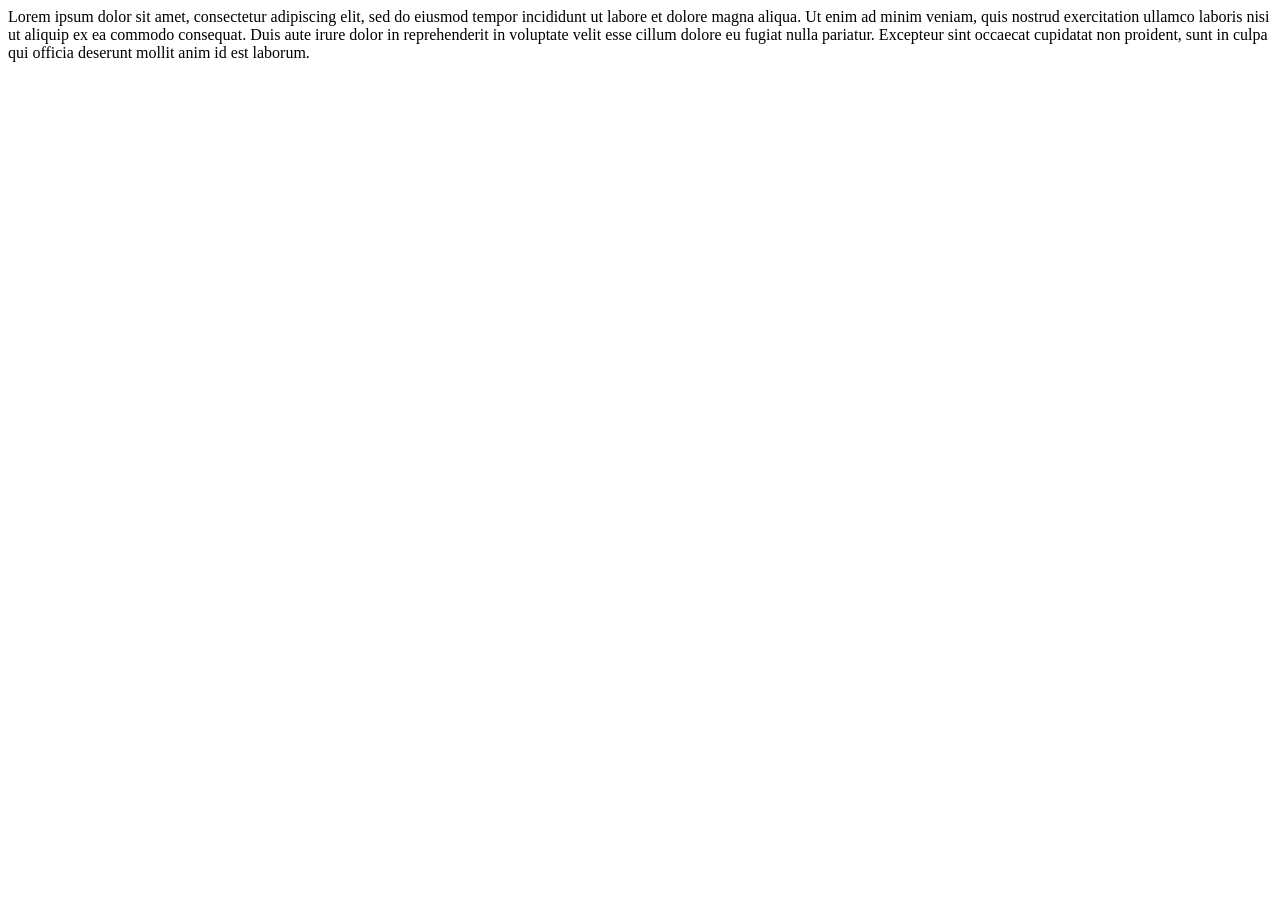
==== page1/index.html @ bf818234 "startup project" ====
<!DOCTYPE html>
<html lang="en">
<head>
    <meta charset="UTF-8">
    <meta name="viewport" content="width=device-width, initial-scale=1.0">
    <title>Document</title>
</head>
<body>
    Lorem ipsum dolor sit amet, consectetur adipiscing elit, sed do eiusmod tempor incididunt ut labore et dolore magna aliqua. Ut enim ad minim veniam, quis nostrud exercitation ullamco laboris nisi ut aliquip ex ea commodo consequat. Duis aute irure dolor in reprehenderit in voluptate velit esse cillum dolore eu fugiat nulla pariatur. Excepteur sint occaecat cupidatat non proident, sunt in culpa qui officia deserunt mollit anim id est laborum.
</body>
</html>
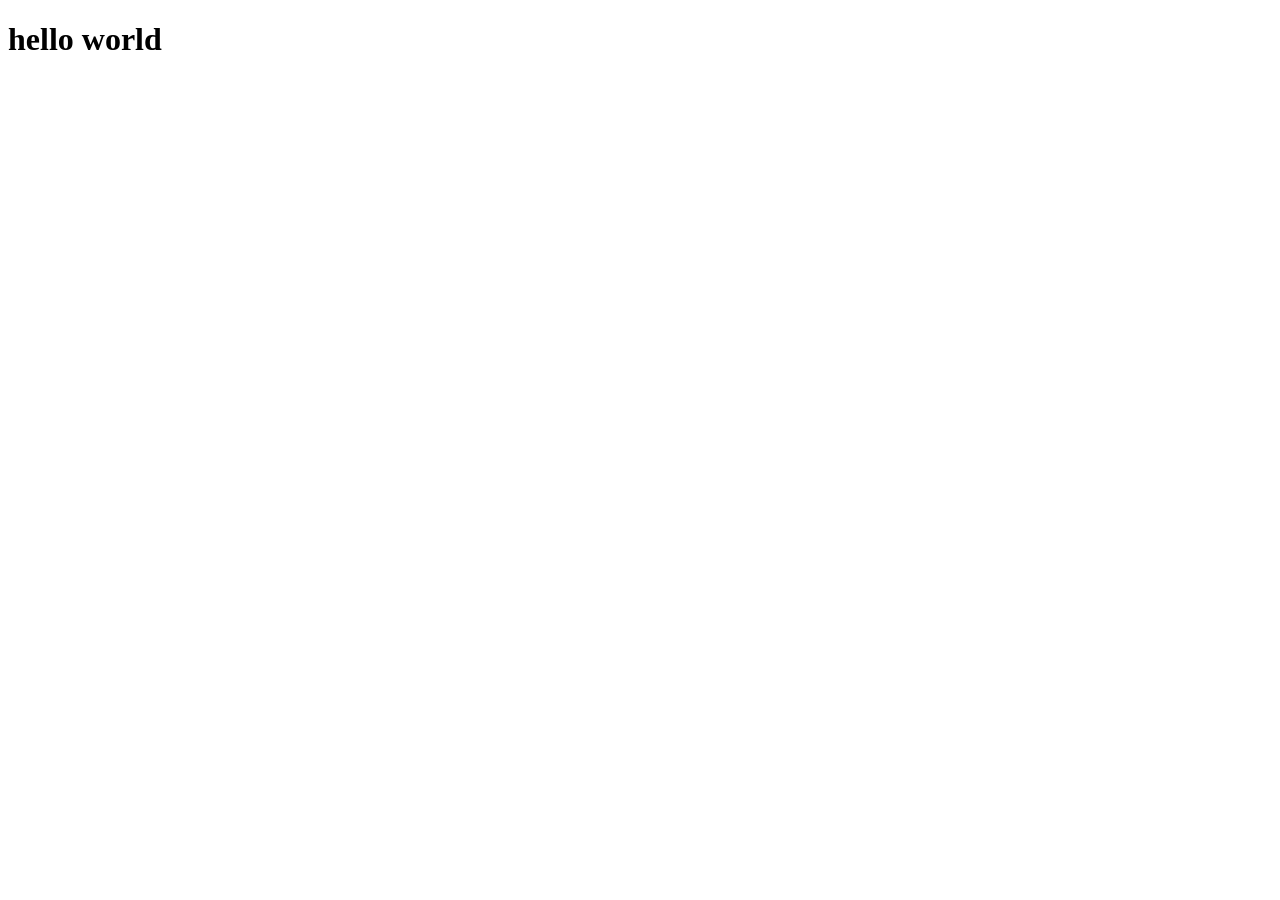
==== commit 49672eca: "Update index.html" ====
--- a/page1/index.html
+++ b/page1/index.html
@@ -6,6 +6,7 @@
     <title>Document</title>
 </head>
 <body>
-    Lorem ipsum dolor sit amet, consectetur adipiscing elit, sed do eiusmod tempor incididunt ut labore et dolore magna aliqua. Ut enim ad minim veniam, quis nostrud exercitation ullamco laboris nisi ut aliquip ex ea commodo consequat. Duis aute irure dolor in reprehenderit in voluptate velit esse cillum dolore eu fugiat nulla pariatur. Excepteur sint occaecat cupidatat non proident, sunt in culpa qui officia deserunt mollit anim id est laborum.
+
+    <h1>hello world</h1>
 </body>
 </html>
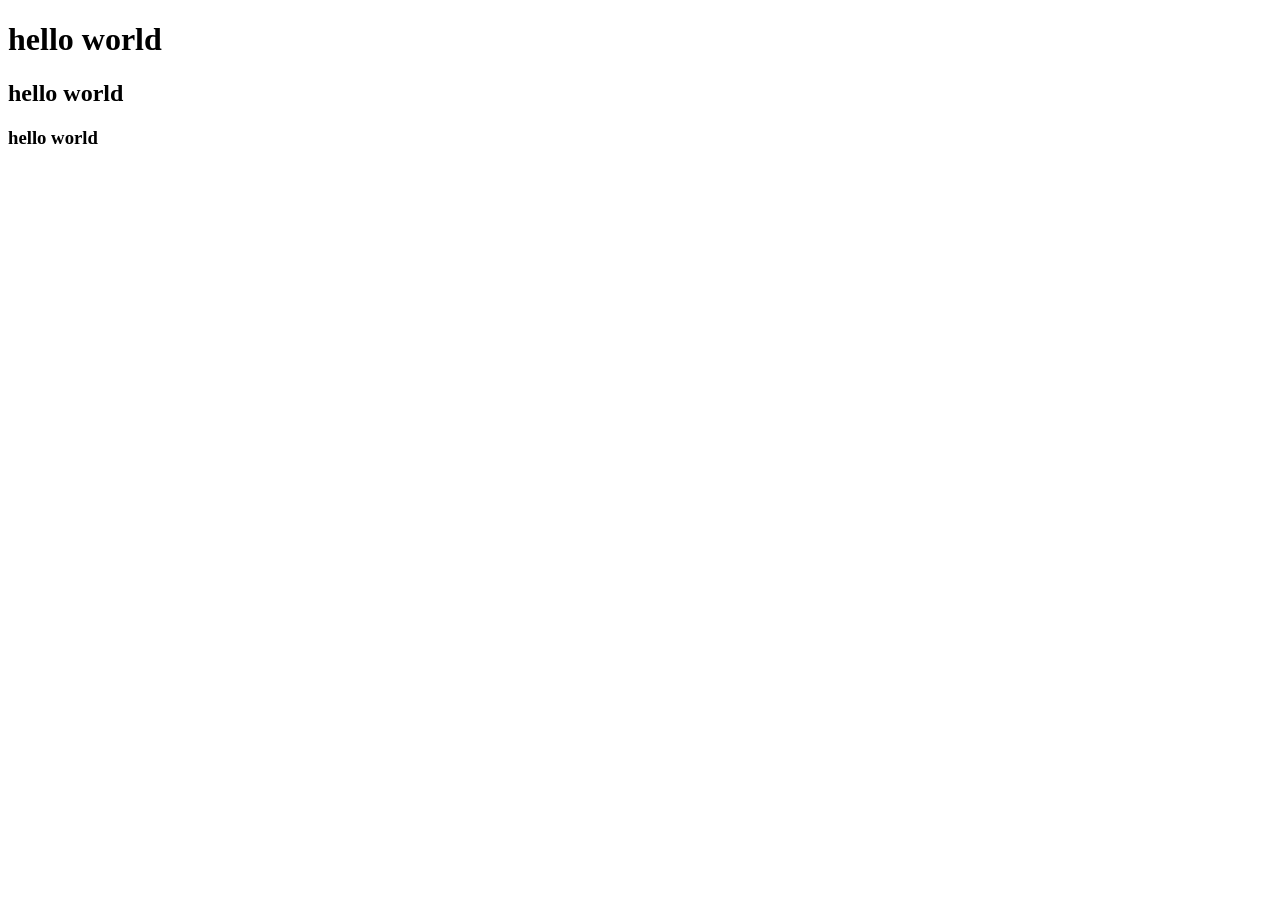
==== commit 272e6f57: "commit" ====
--- a/page1/index.html
+++ b/page1/index.html
@@ -6,7 +6,9 @@
     <title>Document</title>
 </head>
 <body>
-
     <h1>hello world</h1>
+    <h2>hello world</h2>
+    <h3>hello world</h3>
+    
 </body>
 </html>
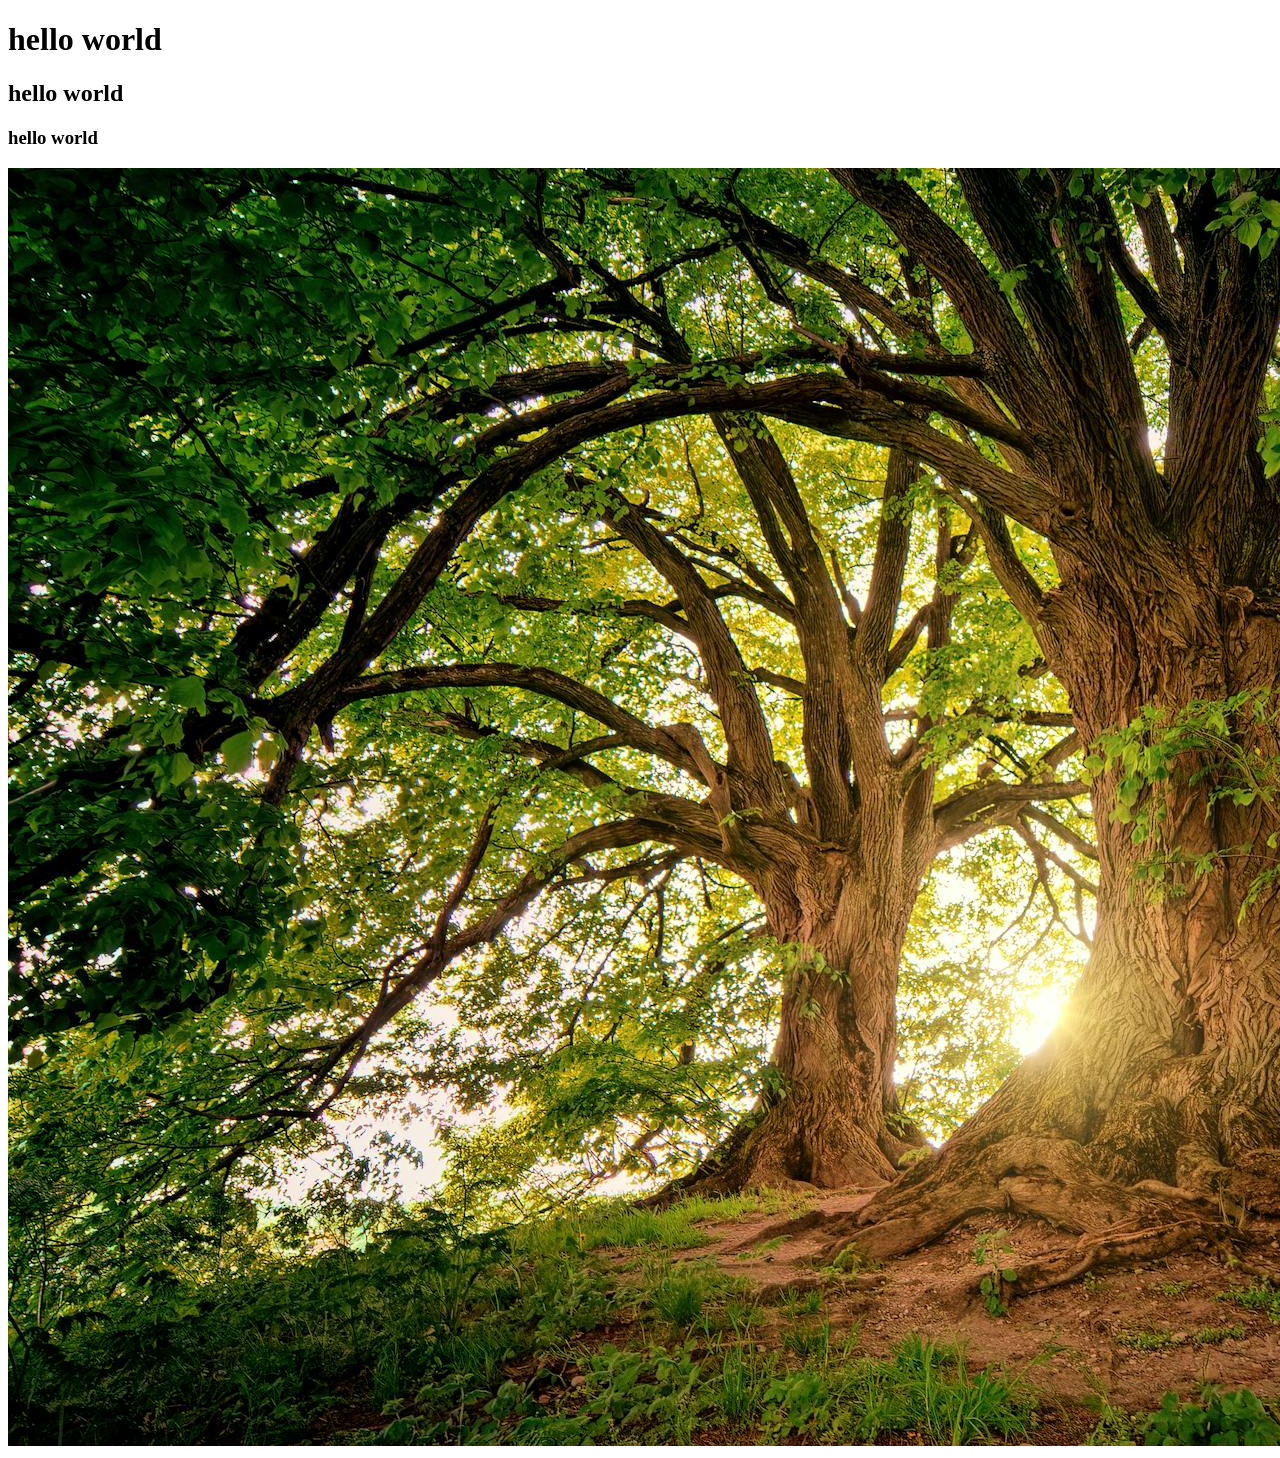
==== commit ab4b5d4a: "bild" ====
--- a/page1/index.html
+++ b/page1/index.html
@@ -6,9 +6,12 @@
     <title>Document</title>
 </head>
 <body>
+
     <h1>hello world</h1>
     <h2>hello world</h2>
     <h3>hello world</h3>
     
+    <img src="Bild.jpg">
+
 </body>
 </html>
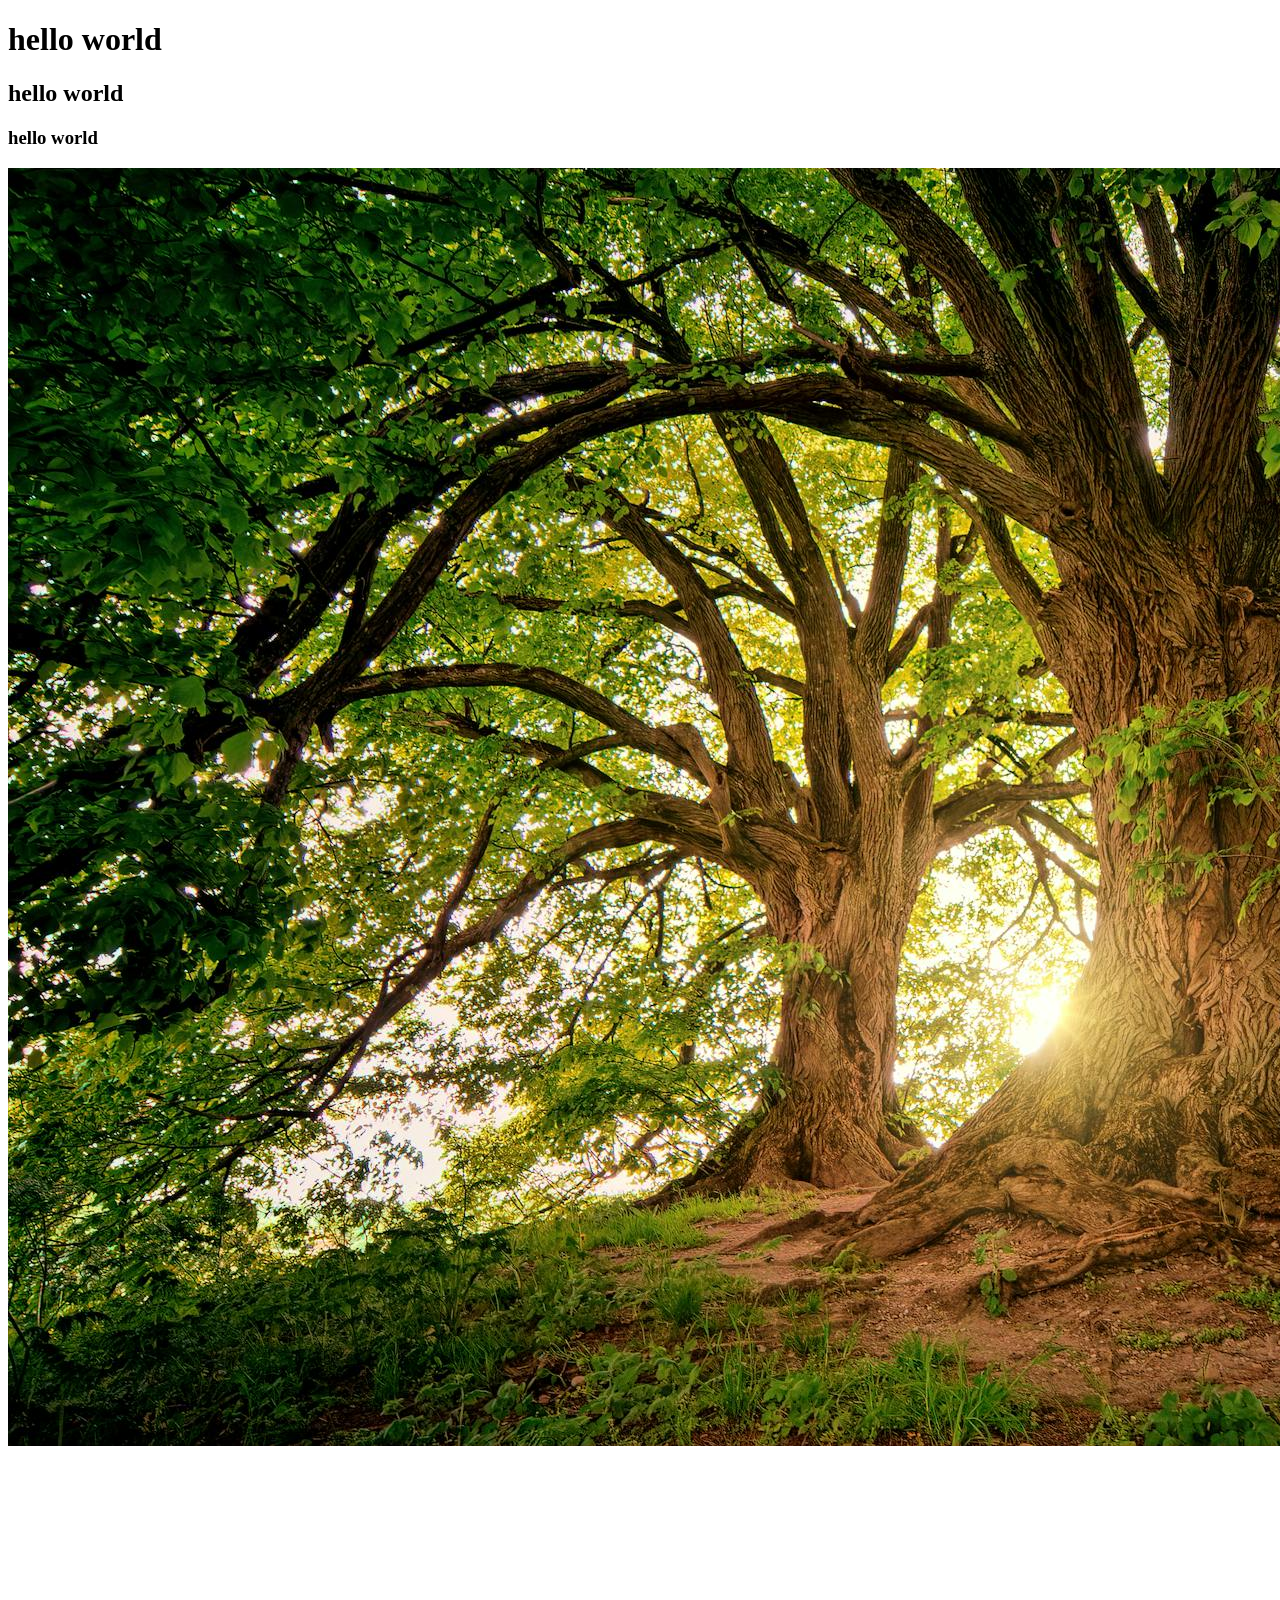
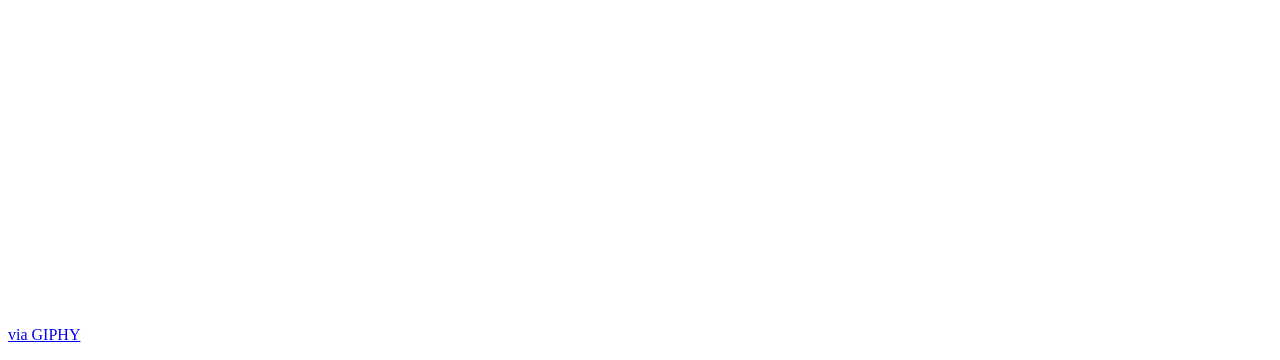
==== commit 03626414: "gif" ====
--- a/page1/index.html
+++ b/page1/index.html
@@ -12,6 +12,7 @@
     <h3>hello world</h3>
     
     <img src="Bild.jpg">
-
+    <video src=""></video>
+    <iframe src="https://giphy.com/embed/H9L57Kw0fxLmE1XXD4" width="480" height="456" style="" frameBorder="0" class="giphy-embed" allowFullScreen></iframe><p><a href="https://giphy.com/gifs/meme-talking-amogus-H9L57Kw0fxLmE1XXD4">via GIPHY</a></p>
 </body>
 </html>
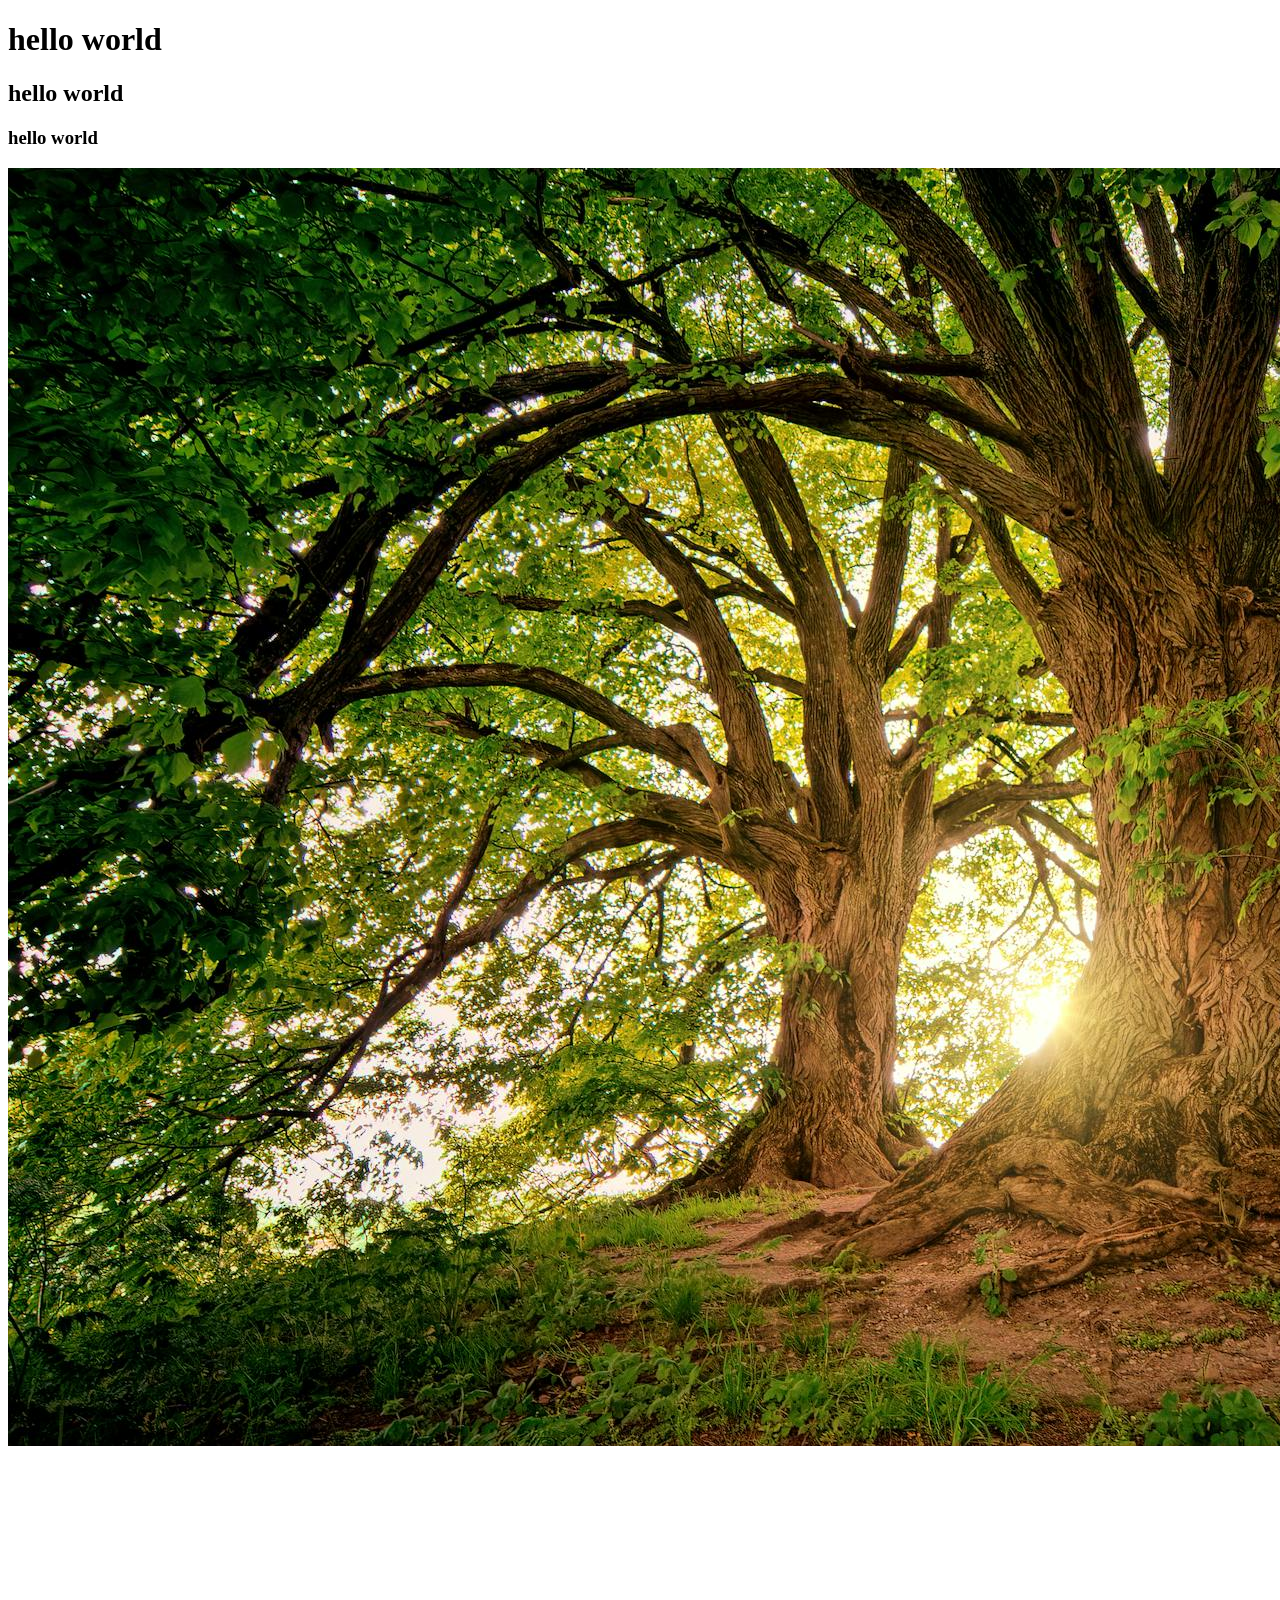
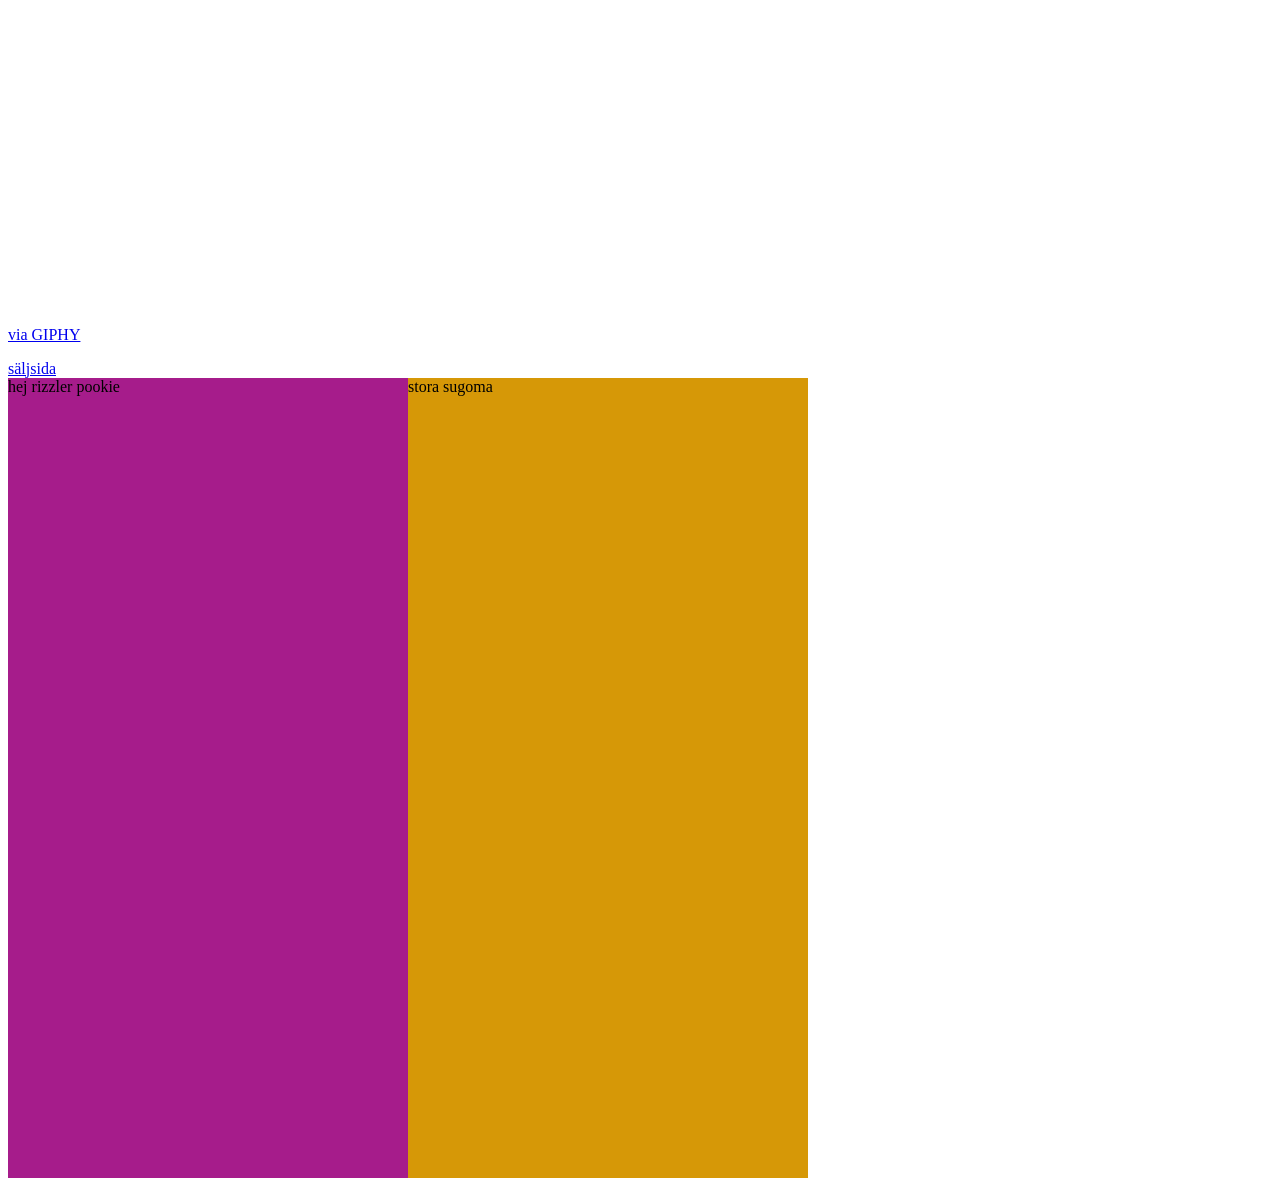
==== commit 14a24377: "niojlkjnkl" ====
--- a/page1/index.html
+++ b/page1/index.html
@@ -4,6 +4,7 @@
     <meta charset="UTF-8">
     <meta name="viewport" content="width=device-width, initial-scale=1.0">
     <title>Document</title>
+    <link rel="stylesheet" href="style.css">
 </head>
 <body>
 
@@ -14,5 +15,12 @@
     <img src="Bild.jpg">
     <video src=""></video>
     <iframe src="https://giphy.com/embed/H9L57Kw0fxLmE1XXD4" width="480" height="456" style="" frameBorder="0" class="giphy-embed" allowFullScreen></iframe><p><a href="https://giphy.com/gifs/meme-talking-amogus-H9L57Kw0fxLmE1XXD4">via GIPHY</a></p>
+
+    <a href="http://blocket.se"> säljsida</a>
+
+    <div id="container">
+        <div id="ruta1">hej rizzler pookie</div>
+        <div id="ruta2">stora sugoma</div>
+    </div>
 </body>
 </html>
--- a/page1/style.css
+++ b/page1/style.css
@@ -0,0 +1,26 @@
+
+
+div{
+
+height: 800px;
+width: 800px;
+
+}
+
+#container{
+
+    display: flex;
+
+}
+
+#ruta1{
+
+    background-color: rgb(166, 28, 139);
+
+}
+
+#ruta2{
+
+    background-color: rgb(214, 152, 7);
+
+}
